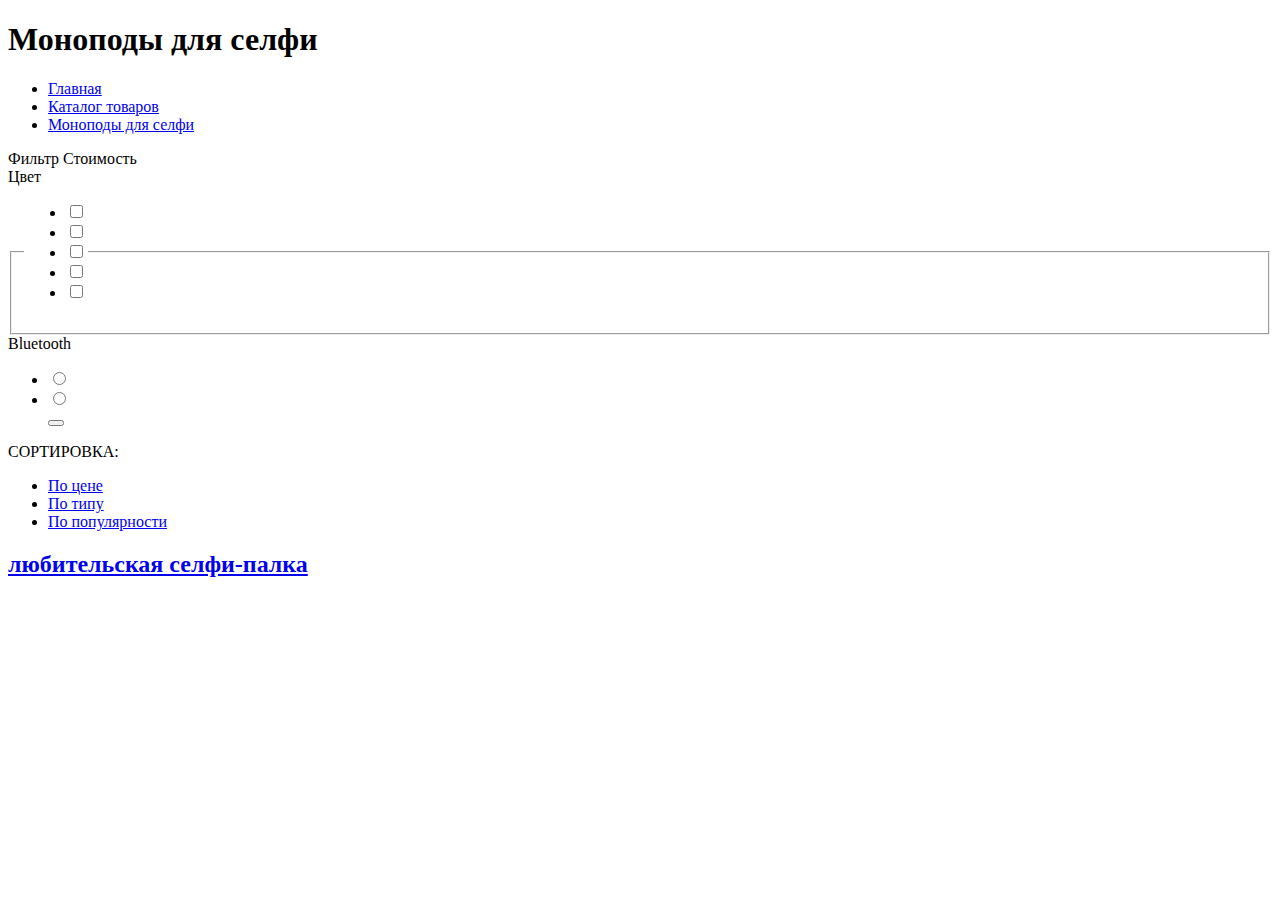
==== catalog.html @ 7bf344fd "сделал как и обсуждали" ====
<!DOCTYPE html>
<html>
  <head>
    <meta charset="utf-8">
    <title></title>
  </head>
  <body>
    <main class="container">
      <div class="product">
        <h1>Моноподы для селфи</h1>
        <ul class="breadcrumbs">
          <li><a href="#">Главная</a></li>
          <li><a href="#">Каталог товаров</a></li>
          <li><a href="#">Моноподы для селфи</a></li>
        </ul>
      </div>
      <div class="filter">
        <span>Фильтр</span>
        <span>Стоимость</span>
        <form class="filter" action="index.html" method="get">
          <span>Цвет</span>
          <fieldset>
            <legend><ul>
              <li><input type="checkbox" name="black" value="Черный"></li>
              <li><input type="checkbox" name="white" value="Белый"></li>
              <li><input type="checkbox" name="blue" value="Синий"></li>
              <li><input type="checkbox" name="red" value="Красный"></li>
              <li><input type="checkbox" name="pink" value="Розовый"></li>
            </ul></legend>
          </fieldset>
        </form>
         <span>Bluetooth</span>
         <ul>
           <li><input type="radio" name="on" value="Есть"></li>
           <li><input type="radio" name="off" value="Нет"></li>
           <!--4.5 Фильтр: по нажатию кнопки «Показать» осуществляется отправка формы.
         ????-->
         <button type="get" name="show" value="Показать"></button>
         </ul>
      </div>
      <!--Как сделать фильтр????-->
      <section class="sorter">
        <span class="sorter">СОРТИРОВКА:</span>
        <ul>
          <li><a href="#">По цене</a></li>
          <li><a href="#">По типу</a></li>
          <li><a href="#">По популярности</a></li>
        </ul>
        <h2><a href="#"><span class="selfi-stick1">любительская селфи-палка</span></a></h2>
      </section>

    </main>
  </body>
</html>
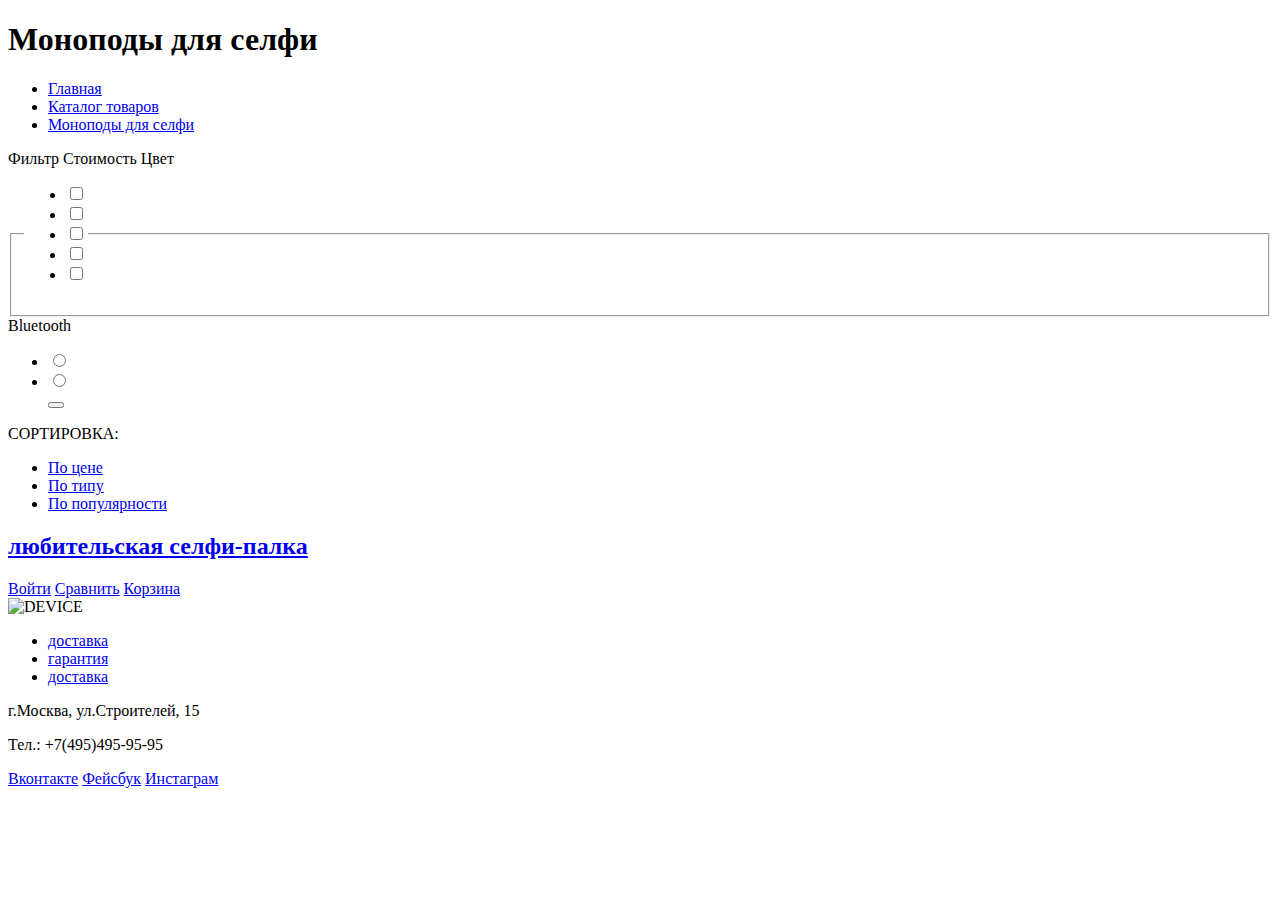
==== commit 74c1386d: "made changes due to email request" ====
--- a/catalog.html
+++ b/catalog.html
@@ -2,34 +2,40 @@
 <html>
   <head>
     <meta charset="utf-8">
-    <title></title>
+    <title>DEVICE</title>
   </head>
+
   <body>
     <main class="container">
-      <div class="product">
+      <div class="breadcrumbs">
         <h1>Моноподы для селфи</h1>
         <ul class="breadcrumbs">
           <li><a href="#">Главная</a></li>
           <li><a href="#">Каталог товаров</a></li>
           <li><a href="#">Моноподы для селфи</a></li>
         </ul>
-      </div>
-      <div class="filter">
-        <span>Фильтр</span>
-        <span>Стоимость</span>
-        <form class="filter" action="index.html" method="get">
+       </div>
+
+      <form class="filter" action="catalog.html" method="get">
+        <div class="filter">
+          <span>Фильтр</span>
+          <span>Стоимость</span>
           <span>Цвет</span>
           <fieldset>
-            <legend><ul>
-              <li><input type="checkbox" name="black" value="Черный"></li>
+            <legend>
+              <ul>
+              <li><input type="checkbox" name="black" value="Черный" ></li>
               <li><input type="checkbox" name="white" value="Белый"></li>
               <li><input type="checkbox" name="blue" value="Синий"></li>
               <li><input type="checkbox" name="red" value="Красный"></li>
               <li><input type="checkbox" name="pink" value="Розовый"></li>
-            </ul></legend>
+              </ul></legend>
           </fieldset>
-        </form>
+         </form>
+      </div>
+
          <span>Bluetooth</span>
+
          <ul>
            <li><input type="radio" name="on" value="Есть"></li>
            <li><input type="radio" name="off" value="Нет"></li>
@@ -39,8 +45,8 @@
          </ul>
       </div>
       <!--Как сделать фильтр????-->
-      <section class="sorter">
-        <span class="sorter">СОРТИРОВКА:</span>
+      <section class="sort">
+        <span class="sort">СОРТИРОВКА:</span>
         <ul>
           <li><a href="#">По цене</a></li>
           <li><a href="#">По типу</a></li>
@@ -50,5 +56,32 @@
       </section>
 
     </main>
+
+    <footer class="page-footer">
+      <div class="container">
+        <div class="user-block">
+          <a class="login" href="#">Войти</a>
+          <a class="compare" href="#">Сравнить</a>
+          <a class="trash" href="#">Корзина</a>
+          <div class="index-logo">
+            <img src="img/index-logo.png" width="100" height="200" alt="DEVICE">
+          </div>
+        </div>
+        <nav class="main-navigation-footer">
+          <ul>
+            <li><a href="#">доставка</a></li>
+            <li><a href="#">гарантия</a></li>
+            <li><a href="#">доставка</a></li>
+          </ul>
+          <p class="adress">г.Москва, ул.Строителей, 15</p>
+          <p class="telephone">Тел.: +7(495)495-95-95</p>
+          </nav>
+        <div class="footer-social">
+          <a class="social-btn social-btn-vk" href="#">Вконтакте</a>
+          <a class="social-btn social-btn-fb" href="#">Фейсбук</a>
+          <a class="social-btn social-btn-inst" href="#">Инстаграм</a>
+        </div>
+        </div>
+      </footer>
   </body>
 </html>
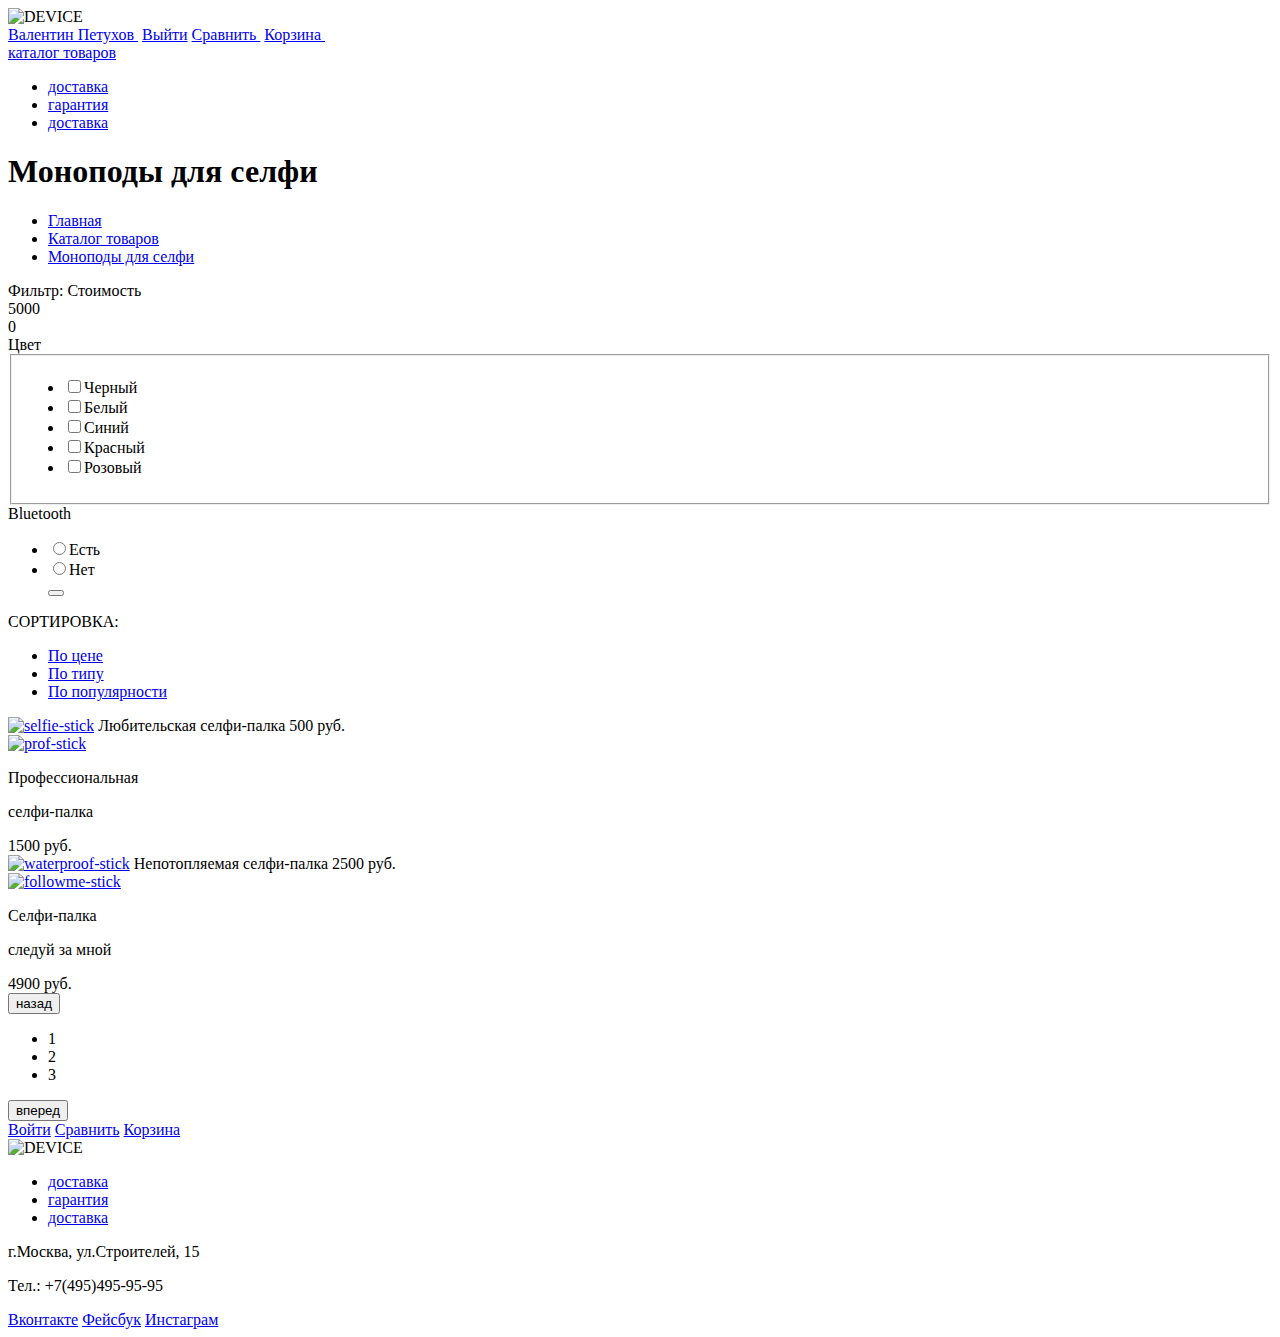
==== commit 6b351c60: "made changes" ====
--- a/catalog.html
+++ b/catalog.html
@@ -6,45 +6,74 @@
   </head>
 
   <body>
-    <main class="container">
-      <div class="breadcrumbs">
-        <h1>Моноподы для селфи</h1>
-        <ul class="breadcrumbs">
-          <li><a href="#">Главная</a></li>
-          <li><a href="#">Каталог товаров</a></li>
-          <li><a href="#">Моноподы для селфи</a></li>
-        </ul>
-       </div>
+    <header class="main-header">
+       <div class="container">
+         <div class="header-logo">
+         <img src="img/index-logo.png" width="100" height="200" alt="DEVICE"/>
+         </div>
 
-      <form class="filter" action="catalog.html" method="get">
+         <div class="user-block">
+           <a href="#">Валентин Петухов <img src="#" alt=""></a>
+           <a class="login" href="#">Выйти</a>
+           <a class="compare" href="#">Сравнить <img src="#" alt=""></a>
+           <a class="cart" href="#">Корзина <img src="#" alt=""></a>
+         </div>
+         <span><a href="#">каталог товаров</a></span>
+         <nav class="main-navigation">
+         <ul>
+          <li><a href="#">доставка</a></li>
+          <li><a href="#">гарантия</a></li>
+          <li><a href="#">доставка</a></li>
+         </ul>
+        </nav>
+     </div>
+  </header>
+
+    <main>
+      <div class="main-container">
+        <div class="breadcrumbs">
+          <h1>Моноподы для селфи</h1>
+             <ul class="breadcrumbs">
+               <li><a href="#">Главная</a></li>
+               <li><a href="#">Каталог товаров</a></li>
+               <li><a href="#">Моноподы для селфи</a></li>
+             </ul>
+          </div>
+        </div>
+
+      <form class="filter" action="\echo" method="get">
         <div class="filter">
-          <span>Фильтр</span>
-          <span>Стоимость</span>
+          <span>Фильтр:</span>
+          <span id="price">Стоимость</span>
+          <div id="price-ranger">
+            <div class="slider-range">
+            <div class="slider-range"></div>
+            <a class="slider-handle" href="#" style="left: 0%;"></a>
+            <a class="slider-handle" href="#" style="left: 96.9114%;"></a>
+            </div>
+           <div class="max-price" id="max-price">5000</div>
+           <div class="min-price" id="min-price">0</div>
+          </div>
+
           <span>Цвет</span>
           <fieldset>
-            <legend>
               <ul>
-              <li><input type="checkbox" name="black" value="Черный" ></li>
-              <li><input type="checkbox" name="white" value="Белый"></li>
-              <li><input type="checkbox" name="blue" value="Синий"></li>
-              <li><input type="checkbox" name="red" value="Красный"></li>
-              <li><input type="checkbox" name="pink" value="Розовый"></li>
-              </ul></legend>
-          </fieldset>
-         </form>
-      </div>
+              <li><label><input type="checkbox" name="black" value="Черный">Черный</label></li>
+              <li><label><input type="checkbox" name="white" value="Белый">Белый</label></li>
+              <li><label><input type="checkbox" name="blue" value="Синий">Синий</label></li>
+              <li><label><input type="checkbox" name="red" value="Красный">Красный</label></li>
+              <li><label><input type="checkbox" name="pink" value="Розовый">Розовый</label></li>
+              </ul>
+           </fieldset>
+           <span>Bluetooth</span>
+           <ul>
+             <li><label><input type="radio" name="bluetooth-on" value="Есть">Есть</label></li>
+             <li><label><input type="radio" name="bluetooth-off" value="Нет">Нет</label></li>
+             <button type="submit" name="show" value="Показать"></button>
+           </ul>
+     </div>
+   </form>
 
-         <span>Bluetooth</span>
-
-         <ul>
-           <li><input type="radio" name="on" value="Есть"></li>
-           <li><input type="radio" name="off" value="Нет"></li>
-           <!--4.5 Фильтр: по нажатию кнопки «Показать» осуществляется отправка формы.
-         ????-->
-         <button type="get" name="show" value="Показать"></button>
-         </ul>
-      </div>
-      <!--Как сделать фильтр????-->
       <section class="sort">
         <span class="sort">СОРТИРОВКА:</span>
         <ul>
@@ -52,17 +81,45 @@
           <li><a href="#">По типу</a></li>
           <li><a href="#">По популярности</a></li>
         </ul>
-        <h2><a href="#"><span class="selfi-stick1">любительская селфи-палка</span></a></h2>
+        <article class="selfie-stick">
+          <a href="#"><img src="#" alt="selfie-stick"></a>
+          <span class="selfie-stick">Любительская селфи-палка</span>
+          <span class="price selfie-stick"> 500 руб.</span>
+        </article>
+        <article class="prof-stick">
+          <a href="#"><img src="#" alt="prof-stick"></a>
+          <span class="prof-stick"><p>Профессиональная </p><p>селфи-палка</p></span>
+          <span class="price prof-stick"> 1500 руб.</span>
+        </article>
+        <article class="waterproof-stick">
+          <a href="#"><img src="#" alt="waterproof-stick"></a>
+          <span class="waterproof-stick">Непотопляемая селфи-палка</span>
+          <span class="price swaterproof-stick"> 2500 руб.</span>
+        </article>
+        <article class="followme-stick">
+          <a href="#"><img src="#" alt="followme-stick"></a>
+          <span class="followme-stick"><p>Селфи-палка </p><p>следуй за мной</p></span>
+          <span class="price followme-stick"> 4900 руб.</span>
+        </article>
+        <div class="slider-stick">
+          <button type="button" name="back">назад</button>
+          <ul>
+            <li><a href="#"></a>1</li>
+            <li><a href="#"></a>2</li>
+            <li><a href="#"></a>3</li>
+          </ul>
+          <button type="button" name="forward">вперед</button>
+        </div>
       </section>
-
+      </div>
     </main>
 
     <footer class="page-footer">
       <div class="container">
         <div class="user-block">
-          <a class="login" href="#">Войти</a>
-          <a class="compare" href="#">Сравнить</a>
-          <a class="trash" href="#">Корзина</a>
+          <a class="login" href="#">Войти<img src="#" alt=""></a>
+          <a class="compare" href="#">Сравнить<img src="#" alt=""></a>
+          <a class="trash" href="#">Корзина<img src="#" alt=""></a>
           <div class="index-logo">
             <img src="img/index-logo.png" width="100" height="200" alt="DEVICE">
           </div>
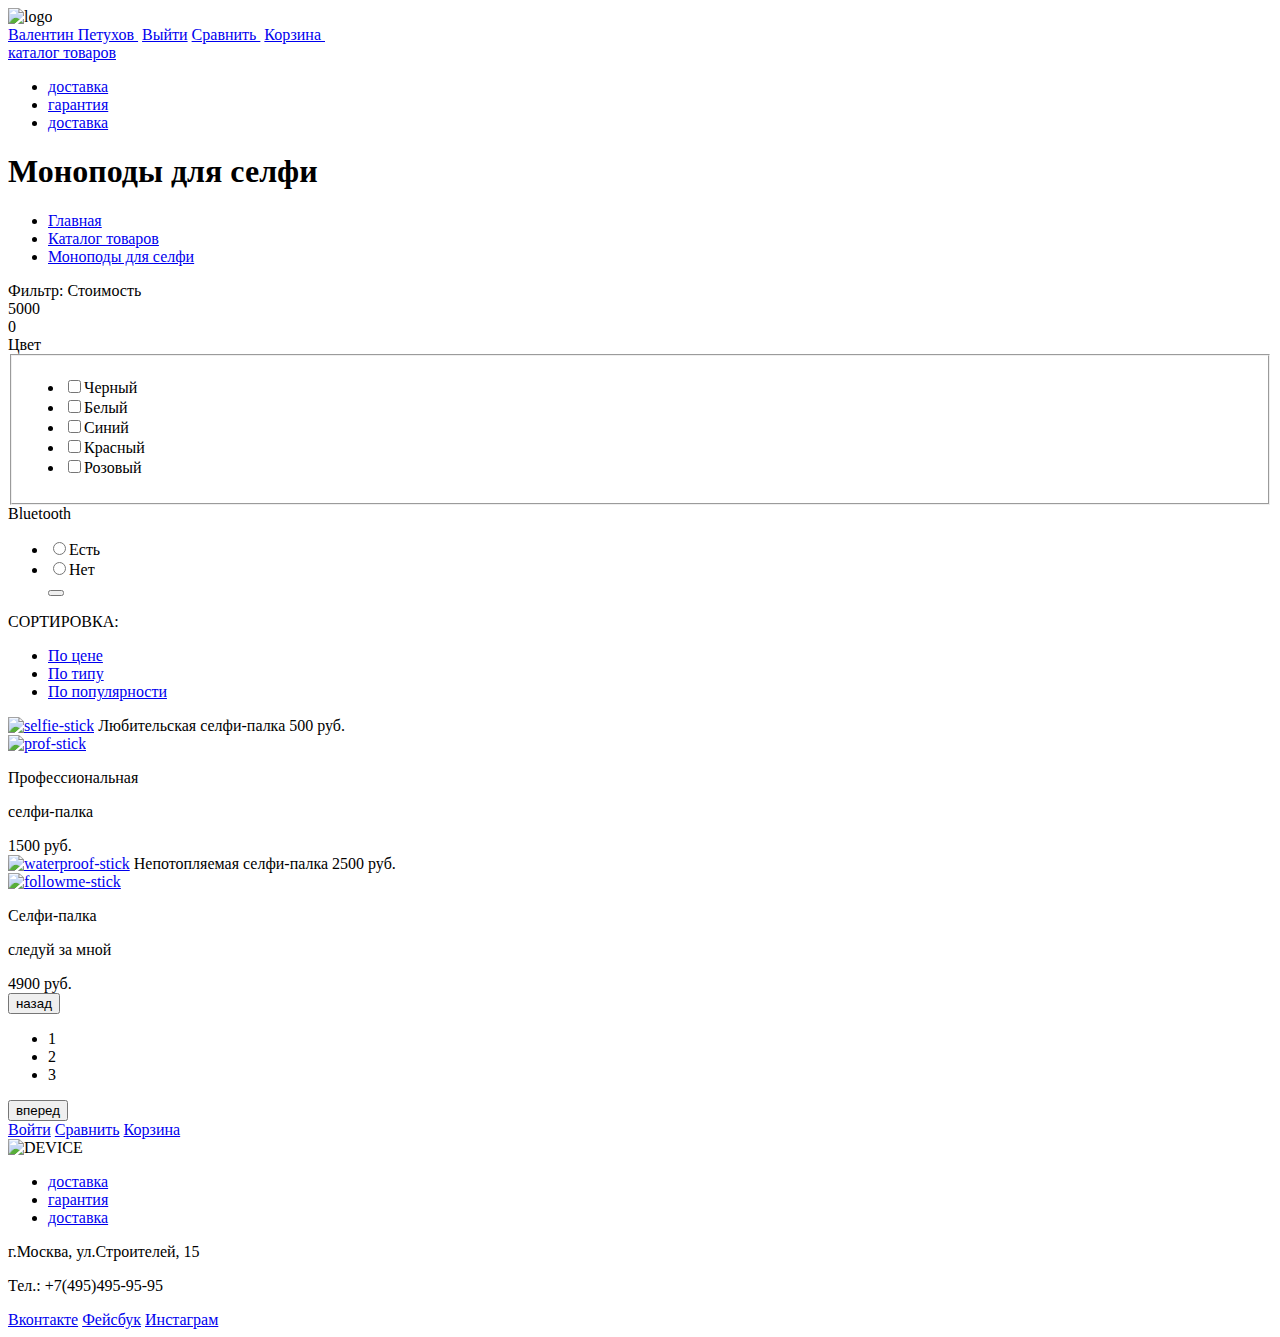
==== commit 4b155ec1: "fix mistakes" ====
--- a/catalog.html
+++ b/catalog.html
@@ -3,13 +3,14 @@
   <head>
     <meta charset="utf-8">
     <title>DEVICE</title>
+    <link rel="stylesheet" href="css/custom.css">
   </head>
 
   <body>
     <header class="main-header">
        <div class="container">
          <div class="header-logo">
-         <img src="img/index-logo.png" width="100" height="200" alt="DEVICE"/>
+         <img src="/Users/ilyalagutin/Documents/63205-device/img/logo.png" width="100" height="50" alt="logo" width="100" height="200" alt="DEVICE"/>
          </div>
 
          <div class="user-block">
--- a/css/custom.css
+++ b/css/custom.css
@@ -0,0 +1,7 @@
+body
+    {background: color=#ffffff;
+      font-family: open sans-serif; Gilroy; 12 pix; black; 
+      font-size: 18 pix;
+      line-height: 1,2;
+
+  }
